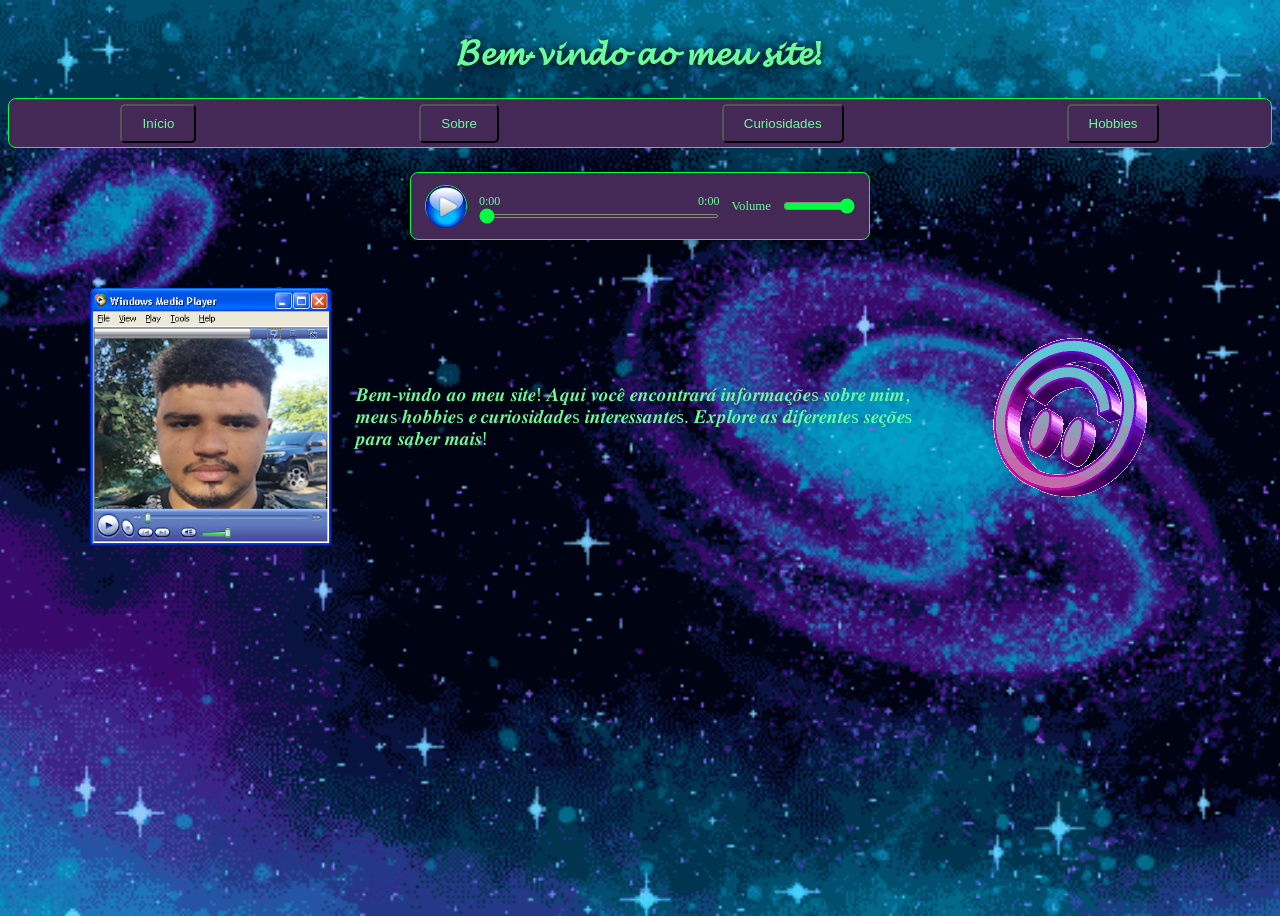
==== index.html @ ded71ab3 "Rename Index.html to index.html" ====
<!DOCTYPE html>
<html lang="pt-BR">
<head>
    <meta charset="UTF-8">
    <meta name="viewport" content="width=device-width, initial-scale=1.0">
    <title>My site cool</title>
    <link rel="stylesheet" href="Estilo.css">
    <link rel="icon" type="image/png" href="Midia/Icone.png">
    <script src="Escript.js" defer></script>
</head>
<body>
    <div class="caixatop">
        <h1 class="Titulo" aria-label="Bem-vindo ao meu site!">𝓑𝓮𝓶-𝓿𝓲𝓷𝓭𝓸 𝓪𝓸 𝓶𝓮𝓾 𝓼𝓲𝓽𝓮!</h1>
    </div>
    <div Class="menu">
        <nav class="menu-principal">
    <ul>
        <li><button type="button" onclick="window.location.href='Index.html'" class="butao">Início</button></li>
        <li><button type="button" onclick="window.location.href='sobre.html'" class="butao">Sobre</button></li>
        <li><button type="button" onclick="window.location.href='curiosidades.html'" class="butao">Curiosidades</button></li>
        <li><button type="button" onclick="window.location.href='hobbies.html'" class="butao">Hobbies</button></li>
    </ul>
</nav>
    </div>
    <div class="PlayerAudio">
        <button class="AudioPlay" id="audioPlay" type="button" aria-label="Tocar música" aria-pressed="false">
            <span id="audioPlayIcon" aria-hidden="true">&#9654;</span>
        </button>
        <div class="AudioControls">
            <div class="AudioTimes">
                <span id="audioCurrent">0:00</span>
                <span id="audioDuration">0:00</span>
            </div>
            <input class="AudioProgress" id="audioProgress" type="range" min="0" max="0" step="0.1" value="0" aria-label="Progresso da música">
        </div>
        <label class="AudioVolumeLabel" for="audioVolume">Volume</label>
        <input class="AudioVolume" id="audioVolume" type="range" min="0" max="1" step="0.01" value="1" aria-label="Volume da música">
        <span class="AudioStatus" id="audioStatus" role="status" aria-live="polite"></span>
        <audio id="siteAudio" autoplay loop preload="metadata">
            <source src="Midia/Dreamcore.mp3" type="audio/mpeg">
        </audio>
    </div>
    <div class="ConteudoHome">
    <div class="Foto">
        <img src="Midia/Foto.png" alt="Foto de perfil do site" class="FotoPerfil">
    </div>
        <div class="CaixaTexto">
           <p class="TextoC">𝑩𝒆𝒎-𝒗𝒊𝒏𝒅𝒐 𝒂𝒐 𝒎𝒆𝒖 𝒔𝒊𝒕𝒆! 𝑨𝒒𝒖𝒊 𝒗𝒐𝒄𝒆̂ 𝒆𝒏𝒄𝒐𝒏𝒕𝒓𝒂𝒓𝒂́ 𝒊𝒏𝒇𝒐𝒓𝒎𝒂𝒄̧𝒐̃𝒆s 𝒔𝒐𝒃𝒓𝒆 𝒎𝒊𝒎, 𝒎𝒆𝒖s 𝒉𝒐𝒃𝒃𝒊𝒆s 𝒆 𝒄𝒖𝒓𝒊𝒐𝒔𝒊𝒅𝒂𝒅𝒆s 𝒊𝒏𝒕𝒆𝒓𝒆𝒔𝒔𝒂𝒏𝒕𝒆s. 𝑬𝒙𝒑𝒍𝒐𝒓𝒆 𝒂𝒔 𝒅𝒊𝒇𝒆𝒓𝒆𝒏𝒕𝒆s 𝒔𝒆𝒄̧𝒐̃𝒆s 𝒑𝒂𝒓𝒂 𝒔𝒂𝒃𝒆𝒓 𝒎𝒂𝒊𝒔!</p> 
        </div>
        <div class="Foto">  
         <img src="Midia/fundo1.gif" alt="Imagem de emoji" class="Fundo"> 
        </div>
    </div>
</body>
</html>
---- Estilo.css ----
:root {
    --cor-fundo-menu: #442856;
    --cor-texto: #6cfb9c;
    --cor-destaque: #00ff40;
    --cor-cursor: #00ff40;
}

body{
    min-height: 100vh;
    background-color: #000;
    background-image: url("Midia/FundoPg.gif");
    background-size: cover;
    background-position: center;
    background-repeat: no-repeat;
}
.EfeitoCursor{
    position: fixed;
    z-index: 9999;
    color: var(--cor-cursor);
    font-size: 15px;
    line-height: 1;
    pointer-events: none;
    text-shadow: 0 0 8px var(--cor-destaque);
    animation: brilhoCursor 650ms ease-out forwards;
}
@keyframes brilhoCursor{
    from{
        opacity: 1;
        transform: translate(-50%, -50%) scale(1);
    }
    to{
        opacity: 0;
        transform: translate(calc(-50% + var(--desvio-x)), calc(-50% + var(--desvio-y))) scale(0.2);
    }
}
@keyframes brilhoCursorReduzido{
    from{
        opacity: 0.8;
    }
    to{
        opacity: 0;
    }
}
.EfeitoCursor--reduzido{
    animation: brilhoCursorReduzido 400ms ease-out forwards;
}
.caixatop{
    padding: 24px 16px;
    text-align: center;
}
.Titulo{
    margin: 0;
    color: var(--cor-texto);
    font-size: 2.25rem;
    text-shadow: 0 2px 8px rgba(0, 0, 0, 0.9);
}
.menu{
    width: 100%;
    height: 50px;
    background-color: var(--cor-fundo-menu);
    align-items: center;
    display: flex;
    justify-content: space-around;
    box-sizing: border-box;
    border: 1px solid var(--cor-destaque);
    border-radius: 8px;
    
    

}
.menu-principal{
    width: 100%;
}
.menu-principal ul{
    display: flex;
    align-items: center;
    justify-content: space-around;
    list-style: none;
    margin: 0;
    padding: 0;
}
.butao{
    display: inline-block;
    padding: 10px 20px;
    background-color: var(--cor-fundo-menu);
    color: var(--cor-texto);
    text-decoration: none;
    border-radius: 5px;
    transition: background-color 0.3s ease, transform 0.2s ease;
}
.butao:hover,
.butao:focus-visible{
    transform: scale(1.08);
}
#hobbies,
#sobre,
#contatos{
    width: min(90%, 800px);
    box-sizing: border-box;
    margin: 24px auto;
    padding: 20px 24px;
    color: var(--cor-texto);
    background: rgba(15, 8, 24, 0.9);
    border: 1px solid var(--cor-destaque);
    border-radius: 12px;
    box-shadow: 0 8px 24px rgba(0, 0, 0, 0.55);
}
#hobbies li,
#sobre li{
    margin: 8px 0;
    line-height: 1.6;
}
#sobre p{
    line-height: 1.7;
    text-align: justify;
}
#contatos p{
    line-height: 1.6;
}
.LayoutSobre{
    display: flex;
    align-items: center;
    justify-content: center;
    gap: 24px;
    width: calc(100% - 32px);
    max-width: 1500px;
    margin: 24px auto;
}
.LayoutSobre #sobre{
    flex: 1;
    min-width: 0;
    margin: 0;
}
.ImagemSobre{
    flex: 0 1 18%;
    max-width: 220px;
    margin: 0;
}
.ImagemSobre img{
    display: block;
    width: 100%;
    max-height: 50vh;
    object-fit: contain;
}
.LayoutHobbies{
    display: flex;
    align-items: center;
    justify-content: center;
    gap: 24px;
    width: calc(100% - 32px);
    max-width: 1200px;
    margin: 24px auto;
}
.LayoutHobbies #hobbies{
    flex: 1;
    min-width: 0;
    margin: 0;
}
.Foto{
    display: flex;
    align-items: center;
    justify-content: center;
    flex: 0 1 22%;
}
.ConteudoHome{
    display: flex;
    align-items: center;
    justify-content: center;
    gap: 24px;
    max-width: 1100px;
    margin: 32px auto;
    padding: 16px;
}
.FotoPerfil{
    width: 100%;
    height: auto;
}
.TextoC{
    margin: 0;
    padding: 0;
    font-size: 1.2rem;
    color: var(--cor-texto);
    text-align: left;
}
@media (max-width: 600px){
    .LayoutHobbies{
        flex-direction: column;
    }
    .LayoutHobbies .DecoracaoCuriosidades{
        width: min(100%, 220px);
        flex-basis: auto;
    }
    .ConteudoHome{
        flex-direction: column;
    }
    .Foto{
        width: min(100%, 320px);
        flex-basis: auto;
    }
    .FotoPerfil{
        width: 100%;
    }
    .TextoC{
        text-align: center;
    }
}
.CaixaTexto{
    flex: 1;
    min-width: 0;
    max-width: 600px;
    color: var(--cor-texto);
    text-align: justify; 
}
.CaixaRolagem{
    width: min(70%, 900px);
    height: 70vh;
    box-sizing: border-box;
    margin: 24px auto;
    padding: 24px;
    overflow-y: auto;
    background: rgba(15, 8, 24, 0.9);
    border: 1px solid var(--cor-destaque);
    border-radius: 12px;
    box-shadow: 0 8px 24px rgba(0, 0, 0, 0.55);
    scrollbar-color: var(--cor-destaque) var(--cor-fundo-menu);
}
.LayoutCuriosidades{
    display: flex;
    align-items: center;
    justify-content: center;
    gap: 24px;
    width: calc(100% - 32px);
    max-width: 1500px;
    margin: 24px auto;
}
.LayoutCuriosidades .CaixaRolagem{
    flex: 1;
    width: auto;
    min-width: 0;
    margin: 0;
}
.DecoracaoCuriosidades{
    flex: 0 1 18%;
    max-width: 220px;
    margin: 0;
}
.DecoracaoCuriosidades img{
    display: block;
    width: 100%;
    max-height: 50vh;
    object-fit: contain;
    border-radius: 8px;
}
.topico{
    padding: 20px;
    color: var(--cor-texto);
    background: rgba(68, 40, 86, 0.75);
    border: 1px solid rgba(108, 251, 156, 0.35);
    border-radius: 8px;
    line-height: 1.7;
}
.topico h2{
    margin-top: 0;
}
@media (max-width: 600px){
    .LayoutSobre{
        flex-direction: column;
    }
    .ImagemSobre{
        width: min(100%, 220px);
        flex-basis: auto;
    }
    .LayoutCuriosidades{
        flex-direction: column;
    }
    .LayoutCuriosidades .CaixaRolagem{
        width: 100%;
        height: 60vh;
        padding: 14px;
    }
    .DecoracaoCuriosidades{
        width: min(100%, 220px);
        flex-basis: auto;
    }
    .CaixaRolagem{
        width: calc(100% - 32px);
        height: 60vh;
        padding: 14px;
    }
    .topico{
        padding: 16px;
    }
}
.PlayerAudio{
    display: flex;
    align-items: center;
    gap: 12px;
    width: min(460px, calc(100% - 32px));
    box-sizing: border-box;
    margin: 24px auto;
    padding: 12px 14px;
    background-color: var(--cor-fundo-menu);
    border: 1px solid var(--cor-destaque);
    border-radius: 8px;
    color: var(--cor-texto);
    box-shadow: 0 4px 16px rgba(0, 0, 0, 0.45);
}
.PlayerAudio audio{
    display: none;
}
.AudioPlay{
    display: grid;
    flex: 0 0 42px;
    width: 42px;
    height: 42px;
    box-sizing: border-box;
    padding: 0;
    place-items: center;
    border: 1px solid var(--cor-destaque);
    border-radius: 50%;
    background-color: #000;
    color: var(--cor-texto);
    font-size: 16px;
    cursor: pointer;
}
.AudioPlay:hover,
.AudioPlay:focus-visible{
    background-color: var(--cor-destaque);
    color: #000;
}
.AudioPlay span{
    display: grid;
    width: 100%;
    height: 100%;
    place-items: center;
}
.AudioPlay img{
    display: block;
    width: 100%;
    height: 100%;
    object-fit: contain;
}
.AudioControls{
    flex: 1;
    min-width: 0;
}
.AudioTimes{
    display: flex;
    justify-content: space-between;
    margin-bottom: 5px;
    color: var(--cor-texto);
    font-size: 0.75rem;
    font-variant-numeric: tabular-nums;
}
.AudioProgress,
.AudioVolume{
    accent-color: var(--cor-destaque);
    cursor: pointer;
}
.AudioProgress{
    display: block;
    width: 100%;
    height: 4px;
    margin: 0;
}
.AudioVolumeLabel{
    color: var(--cor-texto);
    font-size: 0.8rem;
}
.AudioVolume{
    width: 72px;
    margin: 0;
}
.AudioStatus{
    position: absolute;
    width: 1px;
    height: 1px;
    overflow: hidden;
    clip: rect(0, 0, 0, 0);
    white-space: nowrap;
}
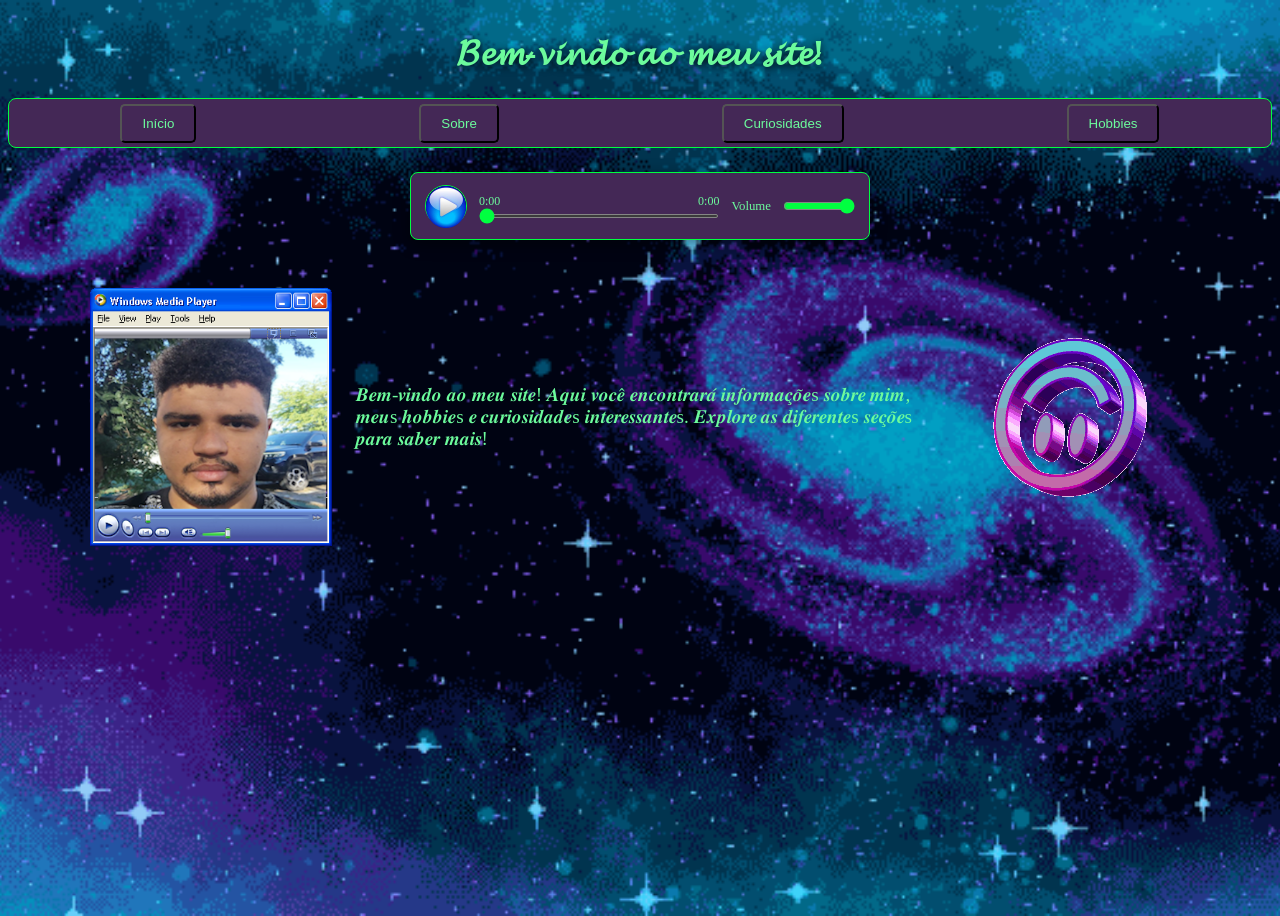
==== commit a5d7c026: "Atualizar o index.html" ====
--- a/index.html
+++ b/index.html
@@ -15,7 +15,7 @@
     <div Class="menu">
         <nav class="menu-principal">
     <ul>
-        <li><button type="button" onclick="window.location.href='Index.html'" class="butao">Início</button></li>
+        <li><button type="button" onclick="window.location.href='index.html'" class="butao">Início</button></li>
         <li><button type="button" onclick="window.location.href='sobre.html'" class="butao">Sobre</button></li>
         <li><button type="button" onclick="window.location.href='curiosidades.html'" class="butao">Curiosidades</button></li>
         <li><button type="button" onclick="window.location.href='hobbies.html'" class="butao">Hobbies</button></li>
